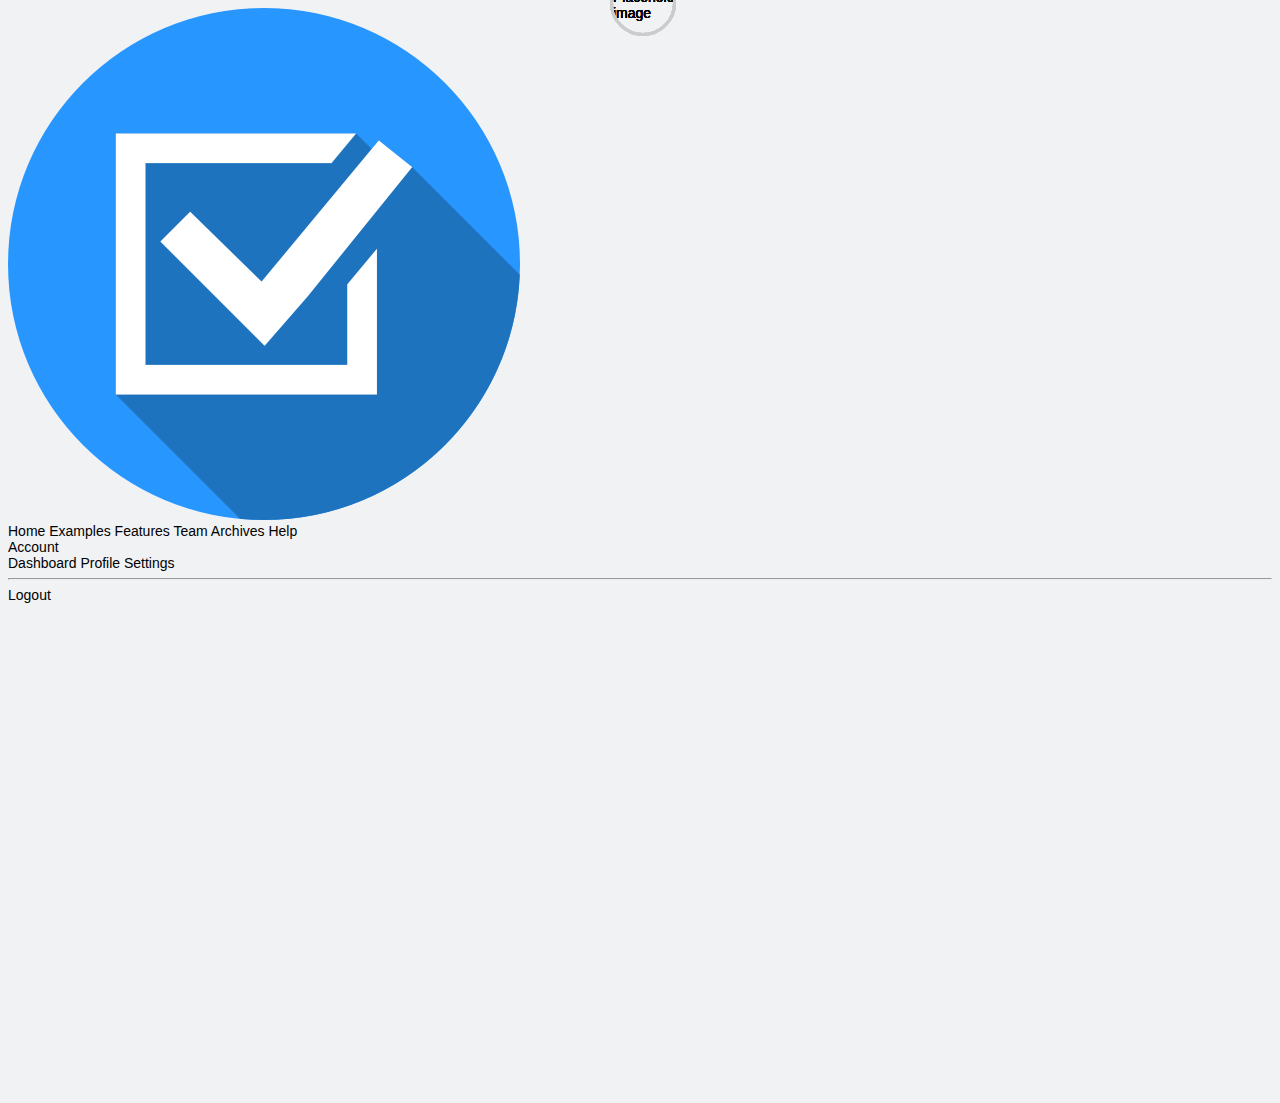
==== blog.html @ 457f1940 "update" ====
<!DOCTYPE html>
<html>

<head>
    <meta charset="utf-8">
    <meta http-equiv="X-UA-Compatible" content="IE=edge">
    <meta name="viewport" content="width=device-width, initial-scale=1">
    <title>Blog - Free Bulma template</title>
    <link rel="icon" type="image/png" sizes="32x32" href="../images/favicon.png">
    <link rel="stylesheet" href="https://maxcdn.bootstrapcdn.com/font-awesome/4.7.0/css/font-awesome.min.css">
    <link href="https://fonts.googleapis.com/css?family=Open+Sans" rel="stylesheet">
    <!-- Bulma Version 0.9.X-->
    <link rel="stylesheet" href="https://unpkg.com/bulma@0.9.4/css/bulma.min.css" />
    <link rel="stylesheet" type="text/css" href="../css/blog.css">
</head>

<body>
    <!-- START NAV -->
    <nav class="navbar">
        <div class="container">
            <div class="navbar-brand">
                <a class="navbar-item" href="../">
                    <img src="../images/todolist.png" alt="Logo">
                </a>
                <span class="navbar-burger burger" data-target="navbarMenu">
                        <span></span>
                <span></span>
                <span></span>
                </span>
            </div>
            <div id="navbarMenu" class="navbar-menu">
                <div class="navbar-end">
                    <a class="navbar-item is-active">
                            Home
                        </a>
                    <a class="navbar-item">
                            Examples
                        </a>
                    <a class="navbar-item">
                            Features
                        </a>
                    <a class="navbar-item">
                            Team
                        </a>
                    <a class="navbar-item">
                            Archives
                        </a>
                    <a class="navbar-item">
                            Help
                        </a>
                    <div class="navbar-item has-dropdown is-hoverable">
                        <a class="navbar-link">
                                Account
                            </a>
                        <div class="navbar-dropdown">
                            <a class="navbar-item">
                                    Dashboard
                                </a>
                            <a class="navbar-item">
                                    Profile
                                </a>
                            <a class="navbar-item">
                                    Settings
                                </a>
                            <hr class="navbar-divider">
                            <div class="navbar-item">
                                Logout
                            </div>
                        </div>
                    </div>
                </div>
            </div>
        </div>
    </nav>
    <!-- END NAV -->

    <section class="hero is-info is-medium is-bold">
        <div class="hero-body">
            <div class="container has-text-centered">
                <div id="judulproposal" class="title"></div>
            </div>
        </div>
    </section>


    <div class="container">
        <!-- START ARTICLE FEED -->
        <section class="articles">
            <div class="column is-8 is-offset-2">
                <!-- START ARTICLE -->
                <div class="card article">
                    <div class="card-content">
                        <div class="media">
                            <div class="media-center">
                                <img src="https://res.cloudinary.com/ameo/image/upload/v1639144778/typocat_svbspx.png" class="author-image" alt="Placeholder image">
                            </div>
                            <div class="content">
                                <div id="latarbelakang"></div>
                            </div>
                        </div>
                    </div>
                </div>
                <!-- END ARTICLE -->
                <!-- START ARTICLE -->
                <div class="card article">
                    <div class="card-content">
                        <div class="media">
                            <div class="media-center">
                                <img src="https://res.cloudinary.com/ameo/image/upload/v1639144778/typocat_svbspx.png" class="author-image" alt="Placeholder image">
                            </div>
                            <div class="content">
                                <div id="tujuan"></div>
                            </div>
                        </div>
                    </div>
                </div>

                <div class="card article">
                    <div class="card-content">
                        <div class="media">
                            <div class="media-center">
                                <img src="https://res.cloudinary.com/ameo/image/upload/v1639144778/typocat_svbspx.png" class="author-image" alt="Placeholder image">
                            </div>
                            <div class="content">
                                <div id="alasan"></div>
                            </div>
                        </div>
                    </div>
                </div>

                <div class="card article">
                    <div class="card-content">
                        <div class="media">
                            <div class="media-center">
                                <img src="https://res.cloudinary.com/ameo/image/upload/v1639144778/typocat_svbspx.png" class="author-image" alt="Placeholder image">
                            </div>
                            <div class="content">
                                <div id="manfaat"></div>
                            </div>
                        </div>
                    </div>
                </div>

                <!-- END ARTICLE -->
                <!-- START PROMO BLOCK -->
                <!-- <section class="hero is-info is-bold is-small promo-block">
                    <div class="hero-body">
                        <div class="container">
                            <h1 class="title">
                                <i class="fa fa-bell-o"></i> Nemo enim ipsam voluptatem quia.</h1>
                            <span class="tag is-black is-medium is-rounded">
                                    Natus error sit voluptatem
                                </span>
                        </div>
                    </div>
                </section> -->
                <!-- END PROMO BLOCK -->
                <!-- START ARTICLE -->
                <div class="card article">
                    <div class="card-content">
                        <div class="media">
                            <div class="media-center">
                                <img src="https://res.cloudinary.com/ameo/image/upload/v1639144778/typocat_svbspx.png" class="author-image" alt="Placeholder image">
                            </div>
                            <div class="content">
                                <div id="kesimpulan"></div>
                            </div>
                        </div>
                        
                    </div>
                </div>
                <!-- END ARTICLE -->
              </div>

        </section>
        <!-- END ARTICLE FEED -->
        </div>
        <script async type="text/javascript" src="./js/bulma.js"></script>
        <script async type="module" src="./js/script.js"></script>
</body>

</html>
---- css/blog.css ----
html,body {
  font-family: -apple-system, BlinkMacSystemFont, "Segoe UI", Roboto, Oxygen-Sans, Ubuntu, Cantarell, "Helvetica Neue", sans-serif;
  font-size: 14px;
  background: #F0F2F4;
}
.navbar.is-white {
  background: #F0F2F4;
}
.navbar-brand .brand-text {
  font-size: 1.11rem;
  font-weight: bold;
}
.hero-body
{background-image: url(https://upload.wikimedia.org/wikipedia/commons/thumb/f/f6/Plum_trees_Kitano_Tenmangu.jpg/1200px-Plum_trees_Kitano_Tenmangu.jpg);
background-position: center;
background-size: cover;
background-repeat: no-repeat;
height: 500px;
}
.articles {
  margin: 5rem 0;
  margin-top: -200px;
}
.articles .content p {
    line-height: 1.9;
    margin: 15px 0;
}
.author-image {
    position: absolute;
    top: -30px;
    left: 50%;
    width: 60px;
    height: 60px;
    margin-left: -30px;
    border: 3px solid #ccc;
    border-radius: 50%;
}
.media-center {
  display: block;
  margin-bottom: 1rem;
}
.media-content {
  margin-top: 3rem;
}
.article, .promo-block {
  margin-top: 6rem;
}
div.column.is-8:first-child {
  padding-top: 0;
  margin-top: 0;
}
.article-title {
  font-size: 2rem;
  font-weight: lighter;
  line-height: 2;
}
.article-subtitle {
  color: #909AA0;
  margin-bottom: 3rem;
}
.article-body {
  line-height: 1.4;
  margin: 0 6rem;
}
.promo-block .container {
  margin: 1rem 5rem;
}
:root{
::-webkit-scrollbar{height:10px;width:10px}::-webkit-scrollbar-track{background:#efefef;border-radius:6px}::-webkit-scrollbar-thumb{background:#d5d5d5;border-radius:6px}::-webkit-scrollbar-thumb:hover{background:#c4c4c4}
}
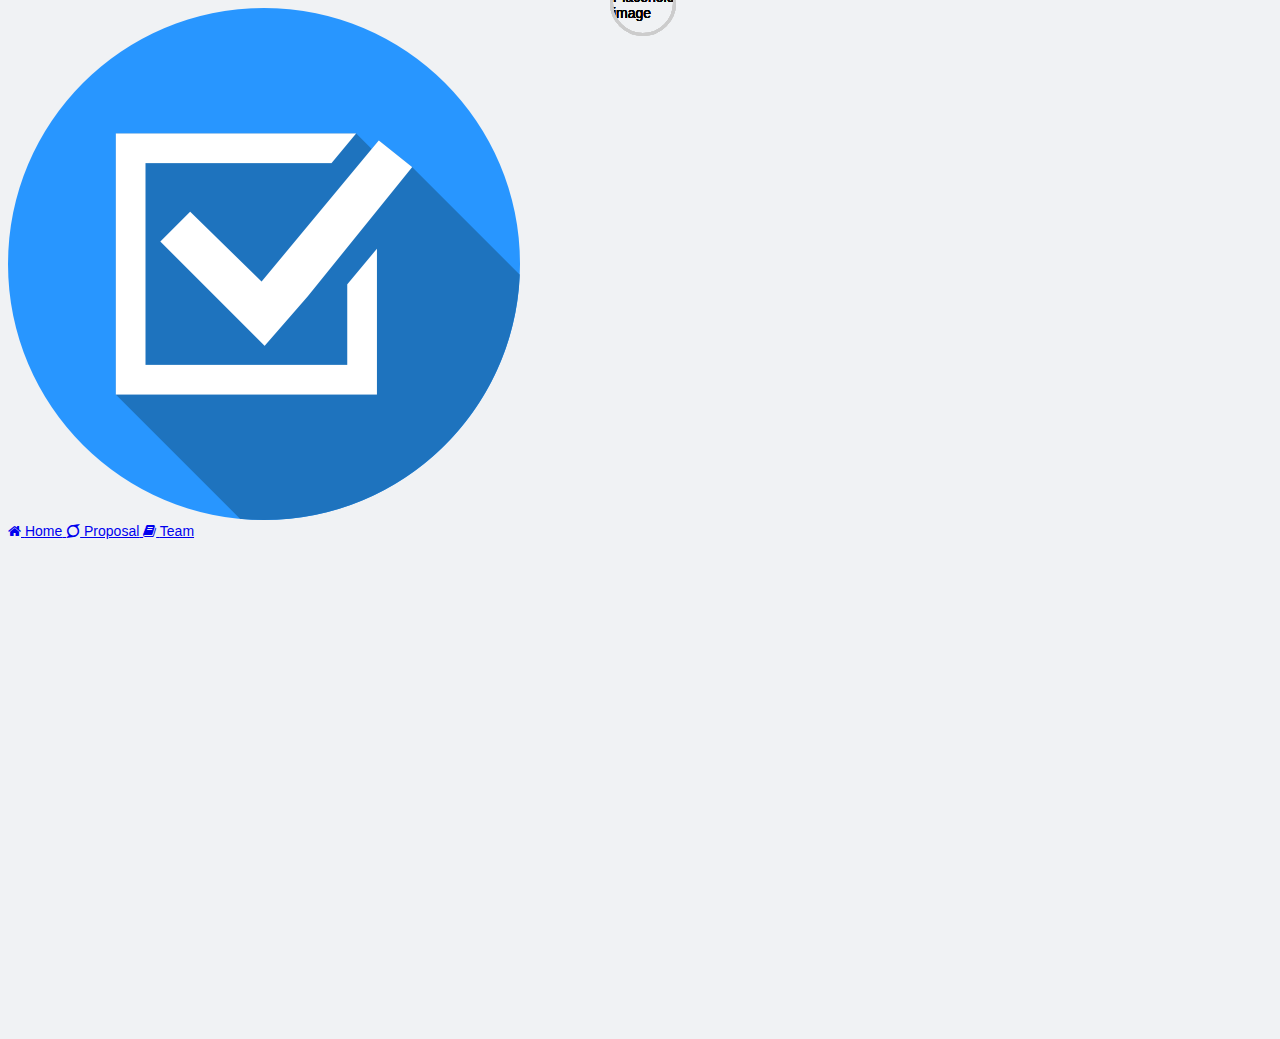
==== commit fd6bcfce: "update" ====
--- a/blog.html
+++ b/blog.html
@@ -5,13 +5,13 @@
     <meta charset="utf-8">
     <meta http-equiv="X-UA-Compatible" content="IE=edge">
     <meta name="viewport" content="width=device-width, initial-scale=1">
-    <title>Blog - Free Bulma template</title>
+    <title id="judul"></title>
     <link rel="icon" type="image/png" sizes="32x32" href="../images/favicon.png">
     <link rel="stylesheet" href="https://maxcdn.bootstrapcdn.com/font-awesome/4.7.0/css/font-awesome.min.css">
     <link href="https://fonts.googleapis.com/css?family=Open+Sans" rel="stylesheet">
     <!-- Bulma Version 0.9.X-->
     <link rel="stylesheet" href="https://unpkg.com/bulma@0.9.4/css/bulma.min.css" />
-    <link rel="stylesheet" type="text/css" href="../css/blog.css">
+    <link rel="stylesheet" type="text/css" href="css/blog.css">
 </head>
 
 <body>
@@ -20,7 +20,7 @@
         <div class="container">
             <div class="navbar-brand">
                 <a class="navbar-item" href="../">
-                    <img src="../images/todolist.png" alt="Logo">
+                    <img src="images/todolist.png" alt="Logo">
                 </a>
                 <span class="navbar-burger burger" data-target="navbarMenu">
                         <span></span>
@@ -28,7 +28,7 @@
                 <span></span>
                 </span>
             </div>
-            <div id="navbarMenu" class="navbar-menu">
+            <!-- <div id="navbarMenu" class="navbar-menu">
                 <div class="navbar-end">
                     <a class="navbar-item is-active">
                             Home
@@ -69,6 +69,35 @@
                         </div>
                     </div>
                 </div>
+            </div> -->
+
+            <div id="navbarMenu" class="navbar-menu">
+                <div class="navbar-end">
+                    <span class="navbar-item">
+                        <a class="button is-black is-outlined" href="index.html">
+                            <span class="icon">
+                                <i class="fa fa-home"></i>
+                            </span>
+                            <span>Home</span>
+                        </a>
+                    </span>
+                    <span class="navbar-item">
+                        <a class="button is-black is-outlined" href="#">
+                            <span class="icon">
+                                <i class="fa fa-superpowers"></i>
+                            </span>
+                            <span>Proposal</span>
+                        </a>
+                    </span>
+                    <span class="navbar-item">
+                        <a class="button is-black is-outlined" href="team.html">
+                            <span class="icon">
+                                <i class="fa fa-book"></i>
+                            </span>
+                            <span>Team</span>
+                        </a>
+                    </span>
+                </div>
             </div>
         </div>
     </nav>
@@ -175,8 +204,8 @@
         </section>
         <!-- END ARTICLE FEED -->
         </div>
-        <script async type="text/javascript" src="./js/bulma.js"></script>
-        <script async type="module" src="./js/script.js"></script>
+        <script async type="text/javascript" src="js/bulma.js"></script>
+        <script async type="module" src="js/blog.js"></script>
 </body>
 
 </html>
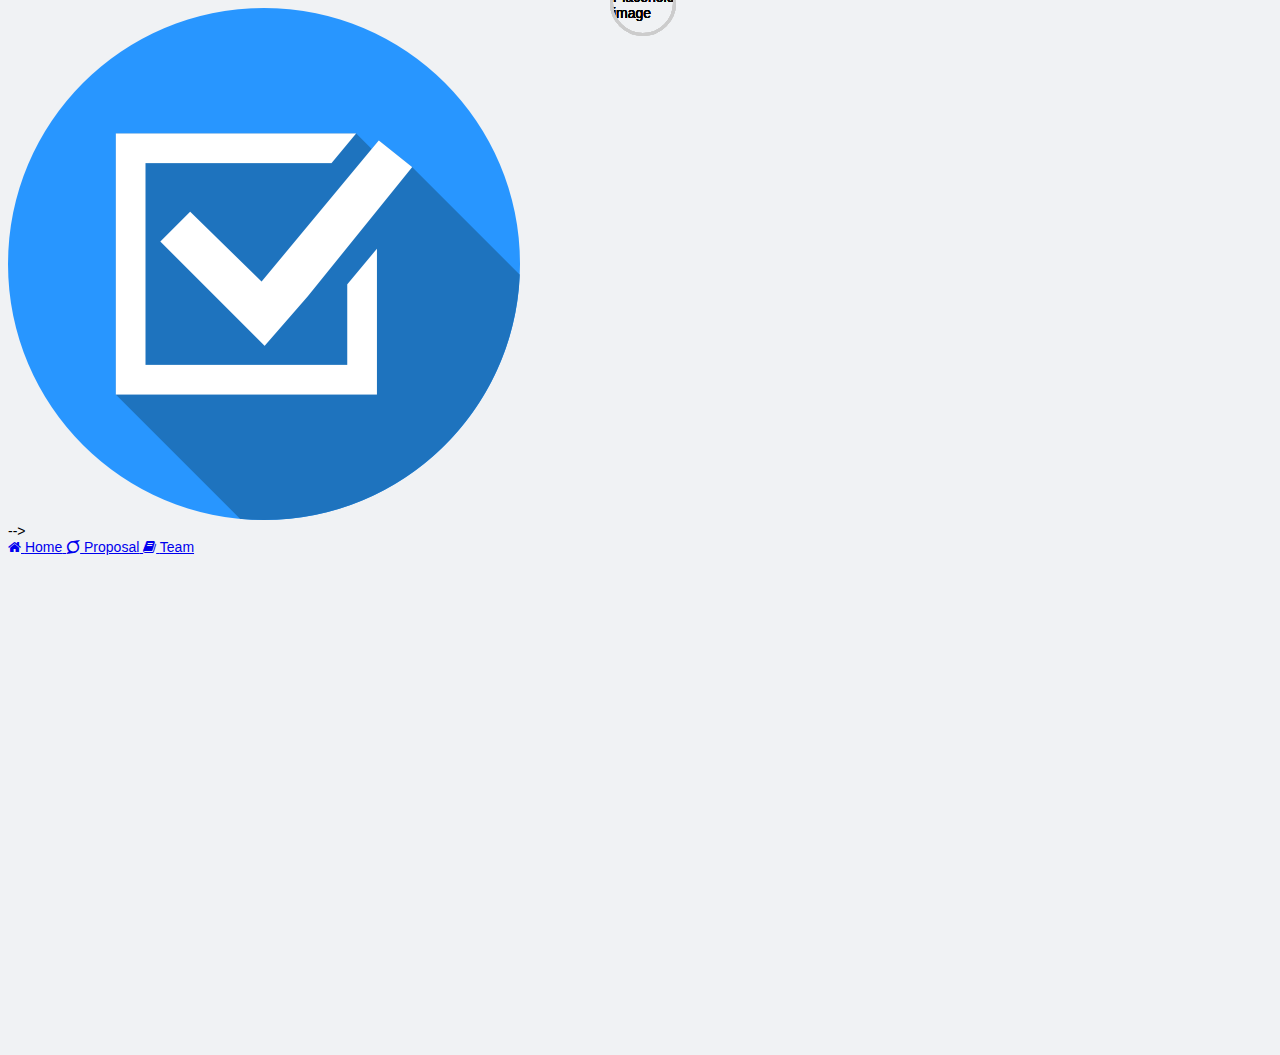
==== commit 84bcbd94: "Merge branch 'mytodolist1:main' into main" ====
--- a/blog.html
+++ b/blog.html
@@ -30,16 +30,18 @@
             </div>
             <!-- <div id="navbarMenu" class="navbar-menu">
                 <div class="navbar-end">
-                    <a class="navbar-item is-active">
+                    <a class="navbar-item is-active"
+                    href="dashboard.html">
                             Home
                         </a>
-                    <a class="navbar-item">
-                            Examples
-                        </a>
-                    <a class="navbar-item">
-                            Features
-                        </a>
-                    <a class="navbar-item">
+                    <a id="proposal"class="navbar-item">
+                            Proposal
+                        </a>
+                    <a class="navbar-item"
+                    href="team.html">
+                            TEAM
+                        </a>
+                    <!--<a class="navbar-item">
                             Team
                         </a>
                     <a class="navbar-item">
@@ -67,7 +69,7 @@
                                 Logout
                             </div>
                         </div>
-                    </div>
+                    </div>-->
                 </div>
             </div> -->
 
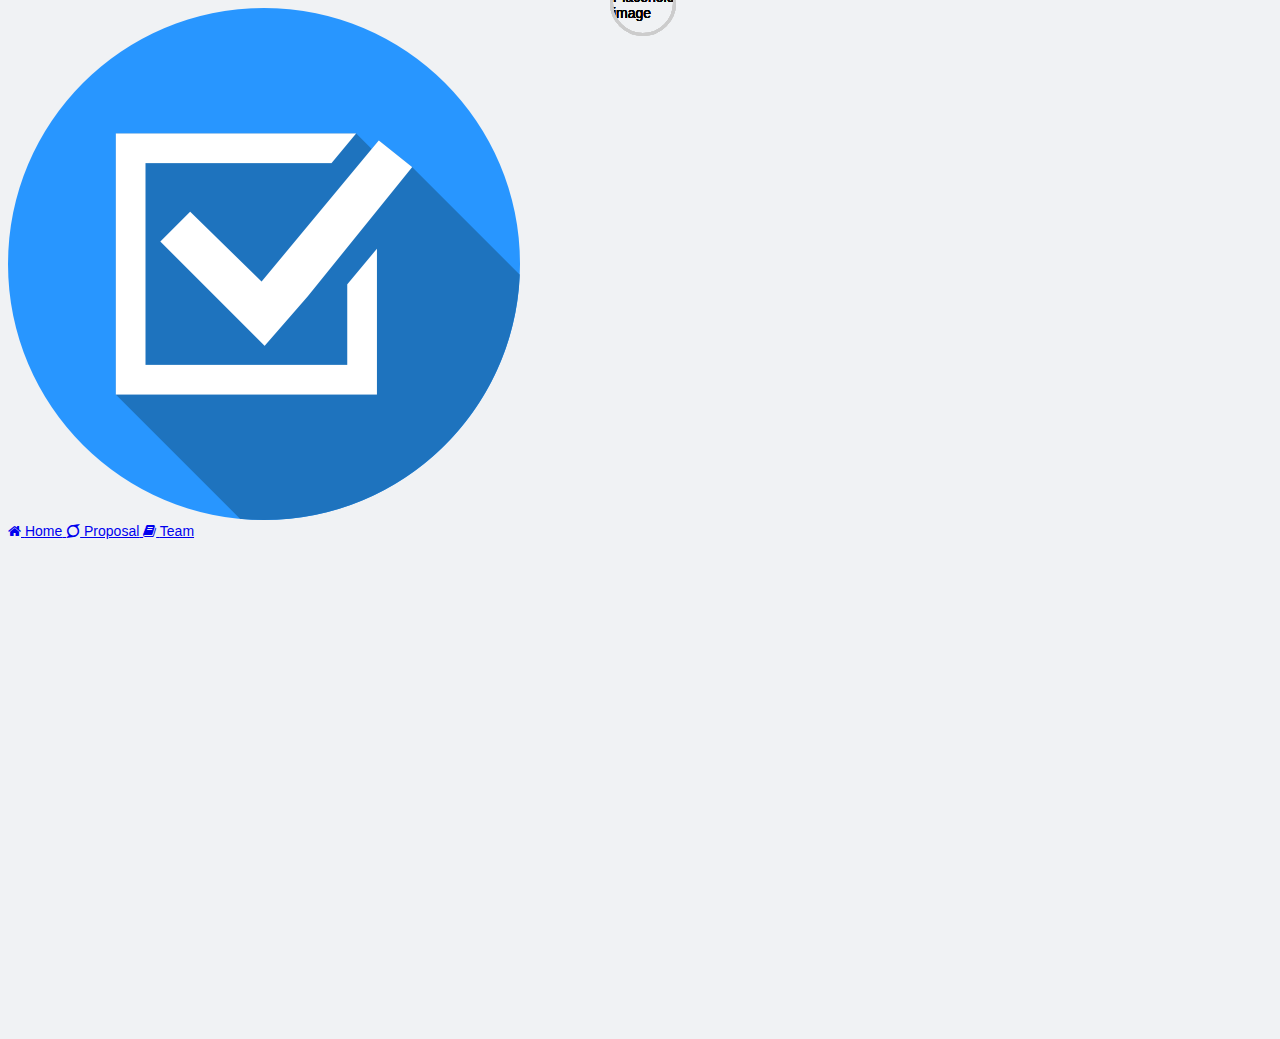
==== commit 56a38ec8: "data tim nya gak masuk" ====
--- a/blog.html
+++ b/blog.html
@@ -41,7 +41,7 @@
                     href="team.html">
                             TEAM
                         </a>
-                    <!--<a class="navbar-item">
+                    <a class="navbar-item">
                             Team
                         </a>
                     <a class="navbar-item">
@@ -71,7 +71,7 @@
                         </div>
                     </div>-->
                 </div>
-            </div> -->
+            </div>
 
             <div id="navbarMenu" class="navbar-menu">
                 <div class="navbar-end">
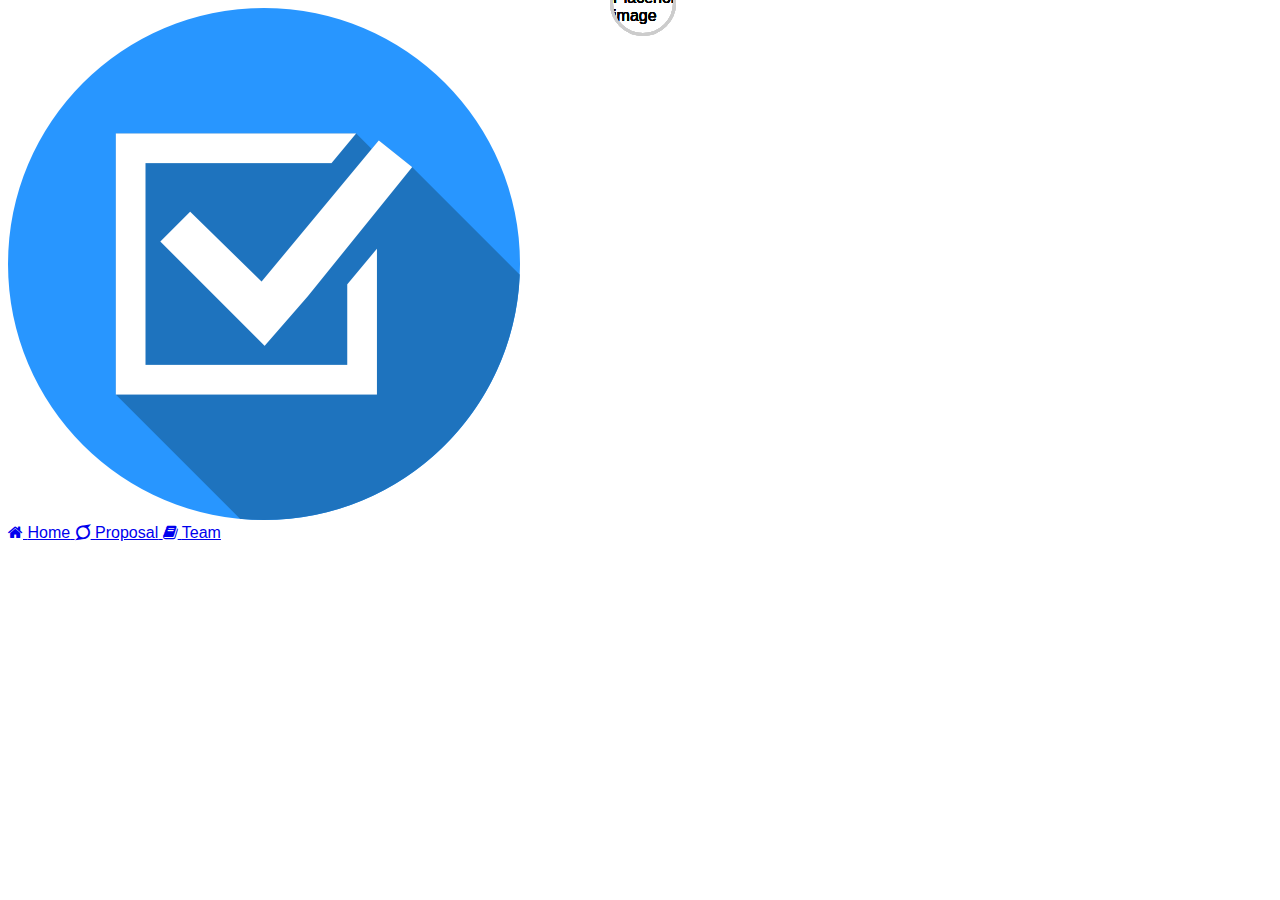
==== commit 6125c8dc: "moga berhasil" ====
--- a/blog.html
+++ b/blog.html
@@ -28,48 +28,6 @@
                 <span></span>
                 </span>
             </div>
-            <!-- <div id="navbarMenu" class="navbar-menu">
-                <div class="navbar-end">
-                    <a class="navbar-item is-active"
-                    href="dashboard.html">
-                            Home
-                        </a>
-                    <a id="proposal"class="navbar-item">
-                            Proposal
-                        </a>
-                    <a class="navbar-item"
-                    href="team.html">
-                            TEAM
-                        </a>
-                    <a class="navbar-item">
-                            Team
-                        </a>
-                    <a class="navbar-item">
-                            Archives
-                        </a>
-                    <a class="navbar-item">
-                            Help
-                        </a>
-                    <div class="navbar-item has-dropdown is-hoverable">
-                        <a class="navbar-link">
-                                Account
-                            </a>
-                        <div class="navbar-dropdown">
-                            <a class="navbar-item">
-                                    Dashboard
-                                </a>
-                            <a class="navbar-item">
-                                    Profile
-                                </a>
-                            <a class="navbar-item">
-                                    Settings
-                                </a>
-                            <hr class="navbar-divider">
-                            <div class="navbar-item">
-                                Logout
-                            </div>
-                        </div>
-                    </div>-->
                 </div>
             </div>
 
@@ -100,12 +58,11 @@
                         </a>
                     </span>
                 </div>
+            </nav>
             </div>
-        </div>
-    </nav>
     <!-- END NAV -->
 
-    <section class="hero is-info is-medium is-bold">
+    <section class="hero is-info is-fullheight">
         <div class="hero-body">
             <div class="container has-text-centered">
                 <div id="judulproposal" class="title"></div>
@@ -201,11 +158,12 @@
                     </div>
                 </div>
                 <!-- END ARTICLE -->
-              </div>
-
+            </div>
         </section>
         <!-- END ARTICLE FEED -->
         </div>
+    </div>
+    </section>
         <script async type="text/javascript" src="js/bulma.js"></script>
         <script async type="module" src="js/blog.js"></script>
 </body>
--- a/css/blog.css
+++ b/css/blog.css
@@ -1,4 +1,4 @@
-html,body {
+/* html,body {
   font-family: -apple-system, BlinkMacSystemFont, "Segoe UI", Roboto, Oxygen-Sans, Ubuntu, Cantarell, "Helvetica Neue", sans-serif;
   font-size: 14px;
   background: #F0F2F4;
@@ -16,10 +16,33 @@
 background-size: cover;
 background-repeat: no-repeat;
 height: 500px;
+} */
+
+html,body {
+  font-family: -apple-system, BlinkMacSystemFont, "Segoe UI", Roboto, Oxygen-Sans, Ubuntu, Cantarell, "Helvetica Neue", sans-serif;
 }
+.hero.is-info {
+  background: linear-gradient(
+      rgba(0, 0, 0, 0.5),
+      rgba(0, 0, 0, 0.5)
+    ), url('https://unsplash.it/1200/900?random') no-repeat center center fixed;
+  -webkit-background-size: cover;
+  -moz-background-size: cover;
+  -o-background-size: cover;
+  background-size: cover;
+}
+.hero .nav, .hero.is-success .nav {
+  -webkit-box-shadow: none;
+  box-shadow: none;
+}
+/* .hero .subtitle {
+  padding: 3rem 0;
+  line-height: 1.5;
+} */
+
 .articles {
   margin: 5rem 0;
-  margin-top: -200px;
+  margin-top: -60px;
 }
 .articles .content p {
     line-height: 1.9;
